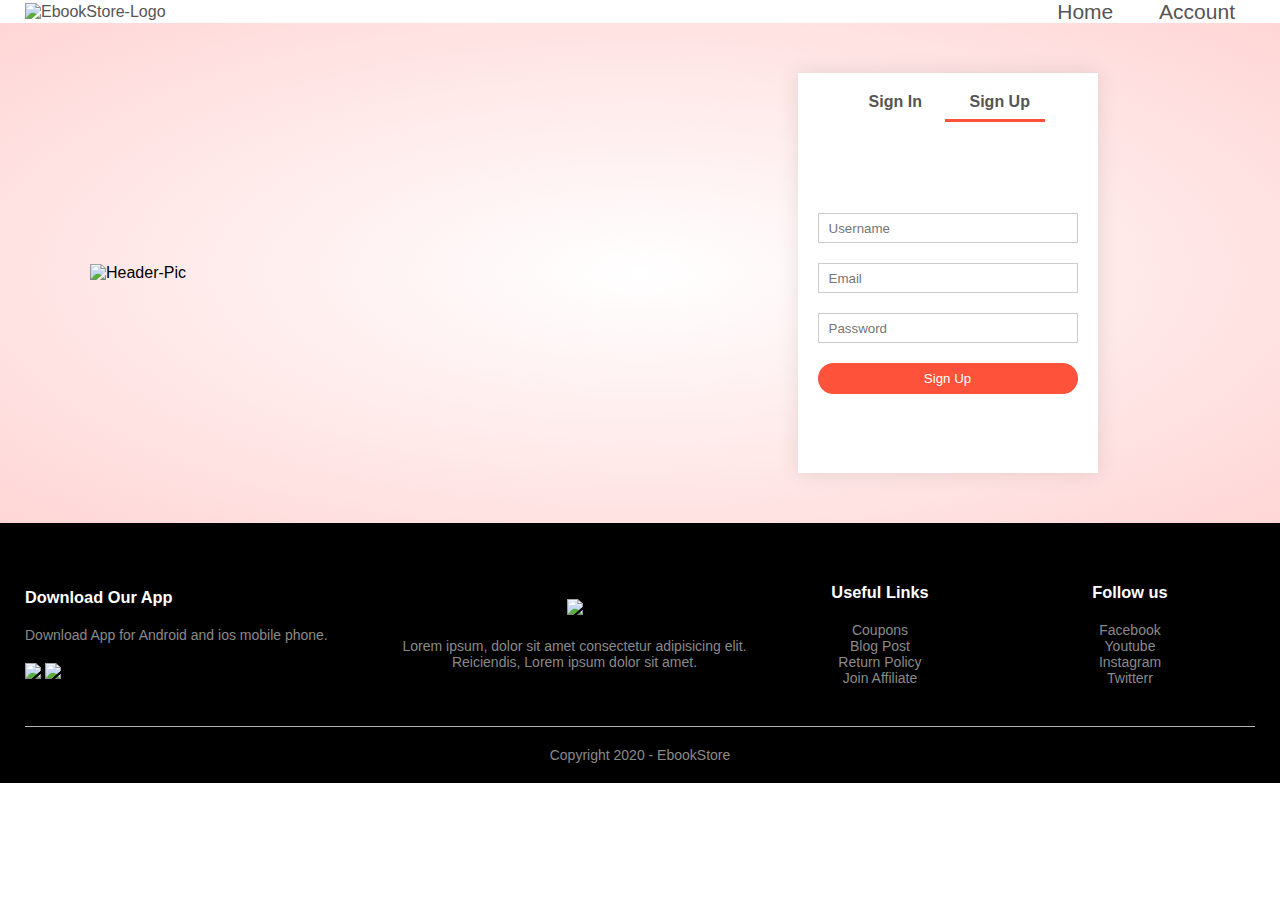
==== account.html @ 23c37821 "Add files via upload" ====
<!DOCTYPE html>
<html lang="en">
  <head>
    <meta charset="UTF-8" />
    <meta name="viewport" content="width=device-width, initial-scale=1.0" />
    <title>Account</title>
    <link rel="stylesheet" href="style.css" />
    <link rel="preconnect" href="https://fonts.gstatic.com" />
    <link
      href="https://fonts.googleapis.com/css2?
      family=Poppins:ital,wght@0,200;0,300;0,400;0,500;0,600;1,100;1,200;1,300;1,400;1,500;1,600&display=swap"
      rel="stylesheet"
    />
    <link
      rel="stylesheet"
      href="https://stackpath.bootstrapcdn.com/font-awesome/4.7.0/css/font-awesome.min.css"
    />
  </head>

  <body>
    <div class="container">
      <div class="navbar">
        <div class="logo">
          <a href="index.html">
            <img src="images/EbookStore-Logo.png" alt="EbookStore-Logo" />
          </a>
        </div>
        <nav>
          <ul id="MenuItems" style="font-size: 21px;">
            <li><a href="index.html">Home</a></li>
            <li><a href="account.html">Account</a></li>
          </ul>
        </nav>
       
        <img src="images/menu.png" class="menu-icon" onclick="menutoggle()" />
      </div>
    </div>
    <div class="account-page">
      <div class="container">
        <div class="row">
          <div class="col-2">
            <img src="images/elonmusk.png" alt="Header-Pic" width="50%" style="margin-left: 65px;" />
          </div>
          <div class="col-2">
            <div class="form-container">
              <div class="form-btn">
                <span onclick="signIn()"> Sign In </span>
                <span onclick="signUp()"> Sign Up </span>
                <hr id="indicator" />

                <form id="signInForm" name="myform">
                  <input type="text" placeholder="Username" name="uname" />
                  <span id="uname"></span>
                  <input type="password" placeholder="Password" />
                  <button type="submit" class="btn">Sign In</button>
                  <a href="">Forgot password</a>
                </form>

                <form id="signUpForm">
                  <input type="text" placeholder="Username" />
                  <input type="email" placeholder="Email" />
                  <input type="password" placeholder="Password" />
                  <button type="submit" class="btn">Sign Up</button>
                </form>
              </div>
            </div>
          </div>
        </div>
      </div>
    </div>
    <div class="footer">
      <div class="container">
        <div class="row">
          <div class="footer-col-1">
            <h3>Download Our App</h3>
            <p>Download App for Android and ios mobile phone.</p>
            <div class="app-logo">
              <img src="images/Playstore.png" />
              <img src="images/Applestore.png" />
            </div>
          </div>
          <div class="footer-col-2">
            <img src="images/EbookStore-Logo-footer.png" />
            <p>
              Lorem ipsum, dolor sit amet consectetur adipisicing elit.
              Reiciendis, Lorem ipsum dolor sit amet.
            </p>
          </div>
          <div class="footer-col-3">
            <h3>Useful Links</h3>
            <ul>
              <li>Coupons</li>
              <li>Blog Post</li>
              <li>Return Policy</li>
              <li>Join Affiliate</li>
            </ul>
          </div>
          <div class="footer-col-4">
            <h3>Follow us</h3>
            <ul>
              <li>Facebook</li>
              <li>Youtube</li>
              <li>Instagram</li>
              <li>Twitterr</li>
            </ul>
          </div>
        </div>
        <hr />
        <p class="copyright">Copyright 2020 - EbookStore</p>
      </div>
    </div>
    <script>
      var MenuItems = document.getElementById("MenuItems");
      MenuItems.style.maxHeight = "0px";
      function menutoggle() {
        if (MenuItems.style.maxHeight == "0px") {
          MenuItems.style.maxHeight = "200px";
        } else {
          MenuItems.style.maxHeight = "0px";
        }
      }
    </script>
    <script>
      var signInForm = document.getElementById("signInForm");
      var signUpForm = document.getElementById("signUpForm");
      var indicator = document.getElementById("indicator");

      function signIn() {
        signUpForm.style.transform = "translateX(300px)";
        signInForm.style.transform = "translateX(300px)";
        indicator.style.transform = "translateX(0px)";
      }
      function signUp() {
        signUpForm.style.transform = "translateX(0px)";
        signInForm.style.transform = "translateX(0px)";
        indicator.style.transform = "translateX(100px)";
      }
    </script>
    <script>
      function formvalidate() {
        var ptrn = /^([^0-9\W]*)$/;
        if (ptrn.test(document.myform.uname.value)) {
          document.getElementById("uname").textContent = "User Name is Valid";
          document.getElementById("uname").style.background = "#72EF57";
          document.getElementById("uname").style.fontSize = "12px";
        } else {
          document.getElementById("uname").textContent = "User Name is Invalid";
          document.getElementById("uname").style.background = "#EF6257";
          document.getElementById("uname").style.fontSize = "12px";
        }
      }

      document.myform.uname.addEventListener("blur", formvalidate);
    </script>
  </body>
</html>
---- style.css ----
* {
  margin: 0;
  padding: 0;
  box-sizing: border-box;
}
body {
  font-family: "Poppins", sans-serif;
}
.navbar {
  
  display: flex;
  align-items: center;
  z-index: 1000;
}
nav {
  margin-top: -20px;
  flex: 1;
  text-align: right;
}
nav ul {
  display: inline-block;
  list-style-type: none;
}
nav ul li {
  display: inline-block;
  margin: 20px;
}
a {
  text-decoration: none;
  color: #555;
}
p {
  color: #555;
}
.container {
  max-width: 1300px;
  margin: auto;
  padding-left: 25px;
  padding-right: 25px;
}
.row {
  display: flex;
  align-items: center;
  flex-wrap: wrap;
  justify-content: space-around;
}
.col-2 {
  flex-basis: 50%;
  min-width: 300px;
}
.col-2 img {
  max-width: 70%;
  padding: 50px 0;
}
.col-2 h1 {
  font-size: 50px;
  line-height: 60px;
  margin: 25px 0;
}
.btn {
  display: inline-block;
  background: #ff523b;
  color: #fff;
  padding: 8px 30px;
  margin: 30px 0;
  border-radius: 30px;
  transition: 0.5s;
}
.header {
  background: radial-gradient(#fff, #ffd6d6);
}
.header .row {
  margin-top: 0px;
}
.btn:hover {
  background: #563434;
}
.categories {
  margin: 70px 0;
}
.col-3 {
  flex-basis: 30%;
  min-width: 250px;
  margin-bottom: 30px;
  max-width: 280px;
  height: 400px;
}
.col-3 img {
  width: 100%;
}

html { scroll-behavior: smooth;}

.small-container {
  max-width: 1080px;
  margin: auto;
  padding-left: 25px;
  padding-right: 25px;
}
.col-4 {
  flex-basis: 25%;
  padding: 10px;
  min-width: 200px;
  margin-bottom: 50px;
  transition: transform 0.5s;
}
.col-4 img {
  width: 100%;
}
.title {
  text-align: center;
  margin: 0 auto 80px;
  position: relative;
  line-height: 60px;
  color: #555;
}
.title::after {
  content: "";
  background: #ff523b;
  width: 80px;
  height: 5px;
  border-radius: 5px;
  position: absolute;
  bottom: 0;
  left: 50%;
  transform: translateX(-50%);
}
h4 {
  color: #555;
  font-weight: normal;
}
.col-4 p {
  font-size: 14px;
}
.rating .fa {
  color: #ff523b;
}
.col-4:hover {
  transform: translateY(-5px);
}

.offer {
  background: radial-gradient(#fff, #ffd6d6);
  margin-top: 80px;
  padding: 30px 0;
}
.col-2 .offer-img {
  padding: 50px;
}
small {
  color: #555;
}

.testimonial {
  padding-top: 100px;
}
.testimonial .col-3 {
  text-align: center;
  padding: 40px 20px;
  box-shadow: 0 0 20px 0px rgba(0, 0, 0, 0.1);
  cursor: pointer;
  transition: transform 0.5s;
}
.testimonial .col-3 img {
  width: 50px;
  margin-top: 20px;
  border-radius: 50%;
}
.testimonial .col-3:hover {
  transform: translateY(-10px);
}
.fa.fa-quote-left {
  font-size: 34px;
  color: #ff523b;
}
.col-3 p {
  font-size: 12px;
  margin: 12px 0;
  color: #777;
}
.testimonial .col-3 h3 {
  font-weight: 600;
  color: #555;
  font-size: 16px;
}

.publishers {
  margin: 100px auto;
}
.col-5 {
  width: 160px;
}
.col-5 img {
  width: 75%;
  cursor: pointer;
  filter: grayscale(100%);
}
.col-5 img:hover {
  filter: grayscale(0);
}

.footer {
  background: #000;
  color: #8a8a8a;
  font-size: 14px;
  padding: 60px 0 20px;
}
.footer p {
  color: #8a8a8a;
}
.footer h3 {
  color: #fff;
  margin-bottom: 20px;
}
.footer-col-1,
.footer-col-2,
.footer-col-3,
.footer-col-4 {
  min-width: 250px;
  margin-bottom: 20px;
}
.footer-col-1 {
  flex-basis: 30%;
}
.footer-col-2 {
  flex: 1;
  text-align: center;
}
.footer-col-2 img {
  width: 180px;
  margin-bottom: 20px;
}
.footer-col-3,
.footer-col-4 {
  flex-basis: 12%;
  text-align: center;
}
ul {
  list-style-type: none;
}
.app-logo {
  margin-top: 20px;
}
.app-logo img {
  width: 140px;
}
.footer hr {
  border: none;
  background: #b5b5b5;
  height: 1px;
  margin: 20px 0;
}
.copyright {
  text-align: center;
}
.menu-icon {
  width: 28px;
  margin-left: 30px;
  margin-top: 15px;
  display: none;
}

@media only screen and (max-width: 800px) {
  nav ul {
    position: absolute;
    top: 110px;
    left: 0;
    background: #333;
    width: 100%;
    overflow: hidden;
    transition: 0.5s;
  }
  nav ul li {
    display: block;
    margin-right: 50px;
    margin-top: 10px;
    margin-bottom: 10px;
  }
  nav ul li a {
    color: white;
  }
  .menu-icon {
    display: block;
    cursor: pointer;
  }
}

.account-page {
  padding: 50px 0;
  background: radial-gradient(#fff, #ffd6d6);
}
.form-container {
  background: #fff;
  width: 300px;
  height: 400px;
  position: relative;
  text-align: center;
  padding: 20px;
  margin: auto;
  box-shadow: 0 0 20px 0px rgba(0, 0, 0, 0.1);
  overflow: hidden;
}
.form-container span {
  font-weight: bold;
  padding: 0 10px;
  color: #555;
  cursor: pointer;
  width: 100px;
  display: inline-block;
}
.form-btn {
  display: inline-block;
}
.form-container form {
  max-width: 300px;
  padding: 0 20px;
  position: absolute;
  top: 130px;
  transition: 1s;
}
form input {
  width: 100%;
  height: 30px;
  margin: 10px 0;
  padding: 0 10px;
  border: 1px solid #ccc;
}

form .btn {
  width: 100%;
  border: none;
  cursor: pointer;
  margin: 10px 0;
}
form .btn:focus {
  outline: none;
}
#signInForm {
  left: -300px;
}
#signUpForm {
  left: 0px;
}
form a {
  font-size: 12px;
}
#indicator {
  width: 100px;
  border: none;
  background: #ff523b;
  height: 3px;
  margin-top: 8px;
  transform: translateX(100px);
  transition: 1s;
}

@media only screen and (max-width: 600px) {
  .row {
    text-align: center;
  }
  .col-2,
  .col-3,
  .col-4 {
    flex-basis: 100%;
  }
 
}

@media only screen and (max-width: 1100px) {
  #myBtn {
    display: none;
  }
}


#myBtn {
  position: fixed;
  bottom: 40px;
  float: right;
  right: 18.5%;
  left: 97%;
  max-width: 30px;
  width: 100%;
  height: 35px;
  font-size: 12px;
  border-color: rgba(85, 85, 85, 0.2);
  background-color: rgb(100,100,100);
  padding: .5px;
  border-radius: 4px;
}
#myBtn:hover {
  background-color: #7dbbf1;
   }
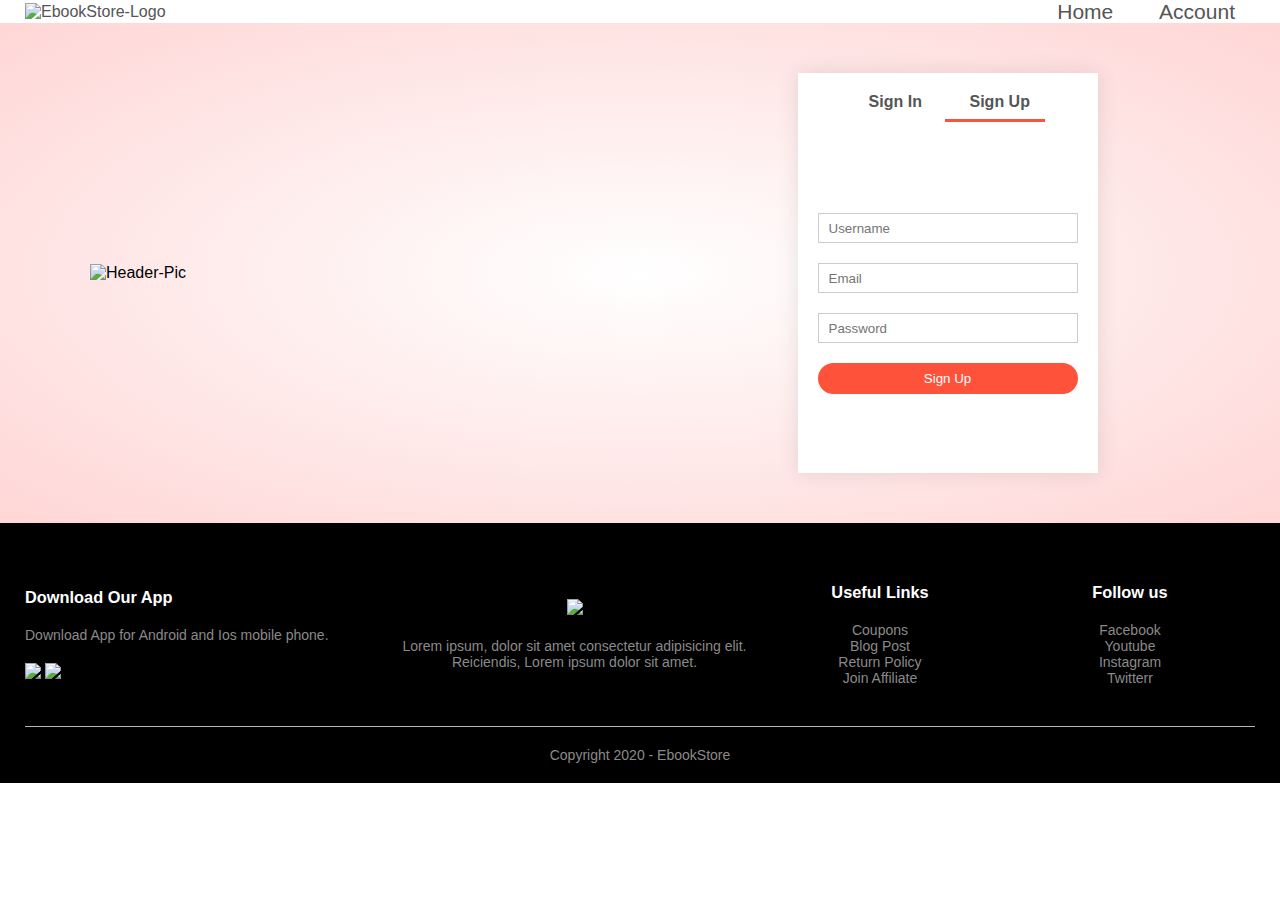
==== commit c0c1b66f: "Ndryshimii" ====
--- a/account.html
+++ b/account.html
@@ -73,7 +73,7 @@
         <div class="row">
           <div class="footer-col-1">
             <h3>Download Our App</h3>
-            <p>Download App for Android and ios mobile phone.</p>
+            <p>Download App for Android and Ios mobile phone.</p>
             <div class="app-logo">
               <img src="images/Playstore.png" />
               <img src="images/Applestore.png" />
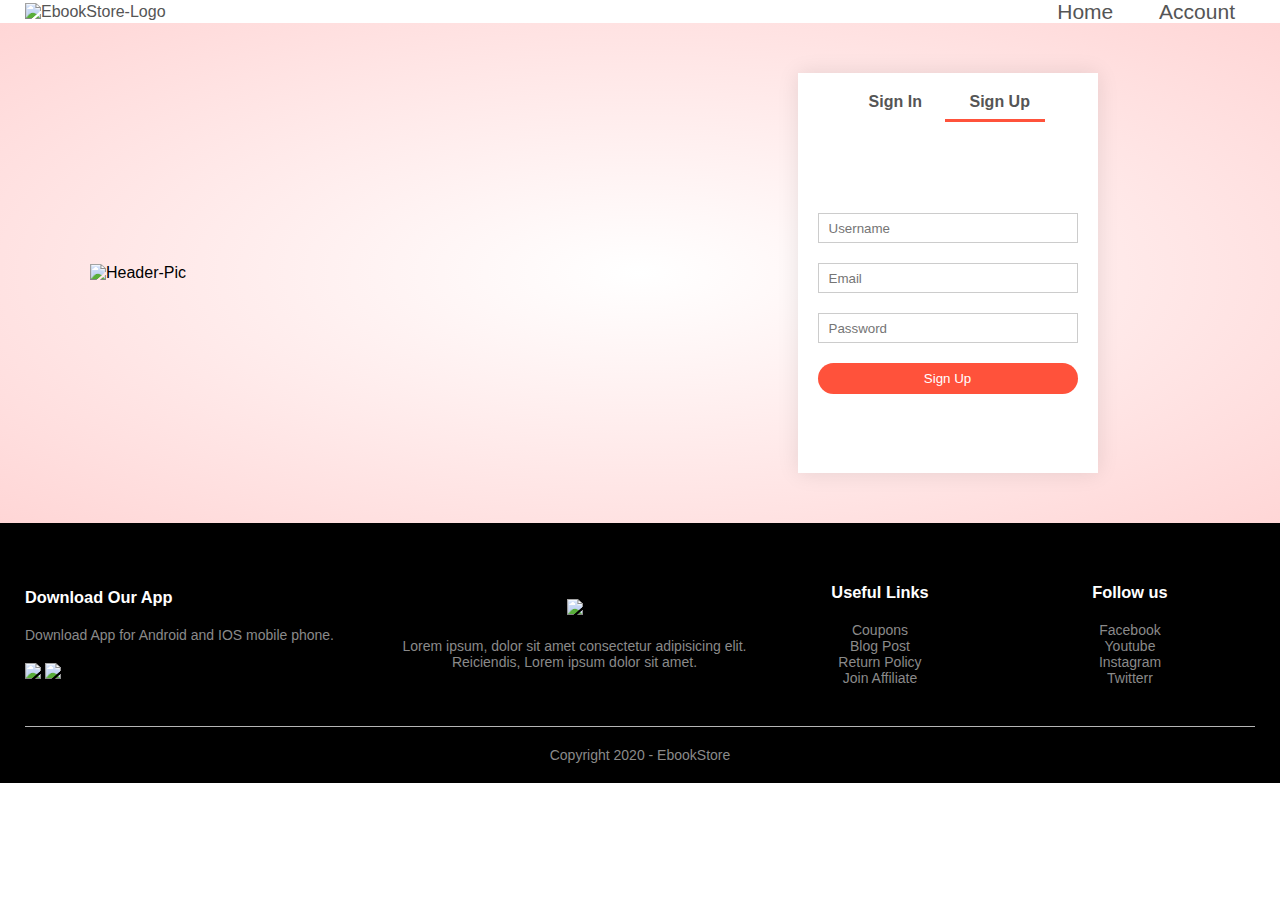
==== commit 34c083c5: "V" ====
--- a/account.html
+++ b/account.html
@@ -73,7 +73,7 @@
         <div class="row">
           <div class="footer-col-1">
             <h3>Download Our App</h3>
-            <p>Download App for Android and Ios mobile phone.</p>
+            <p>Download App for Android and IOS mobile phone.</p>
             <div class="app-logo">
               <img src="images/Playstore.png" />
               <img src="images/Applestore.png" />
